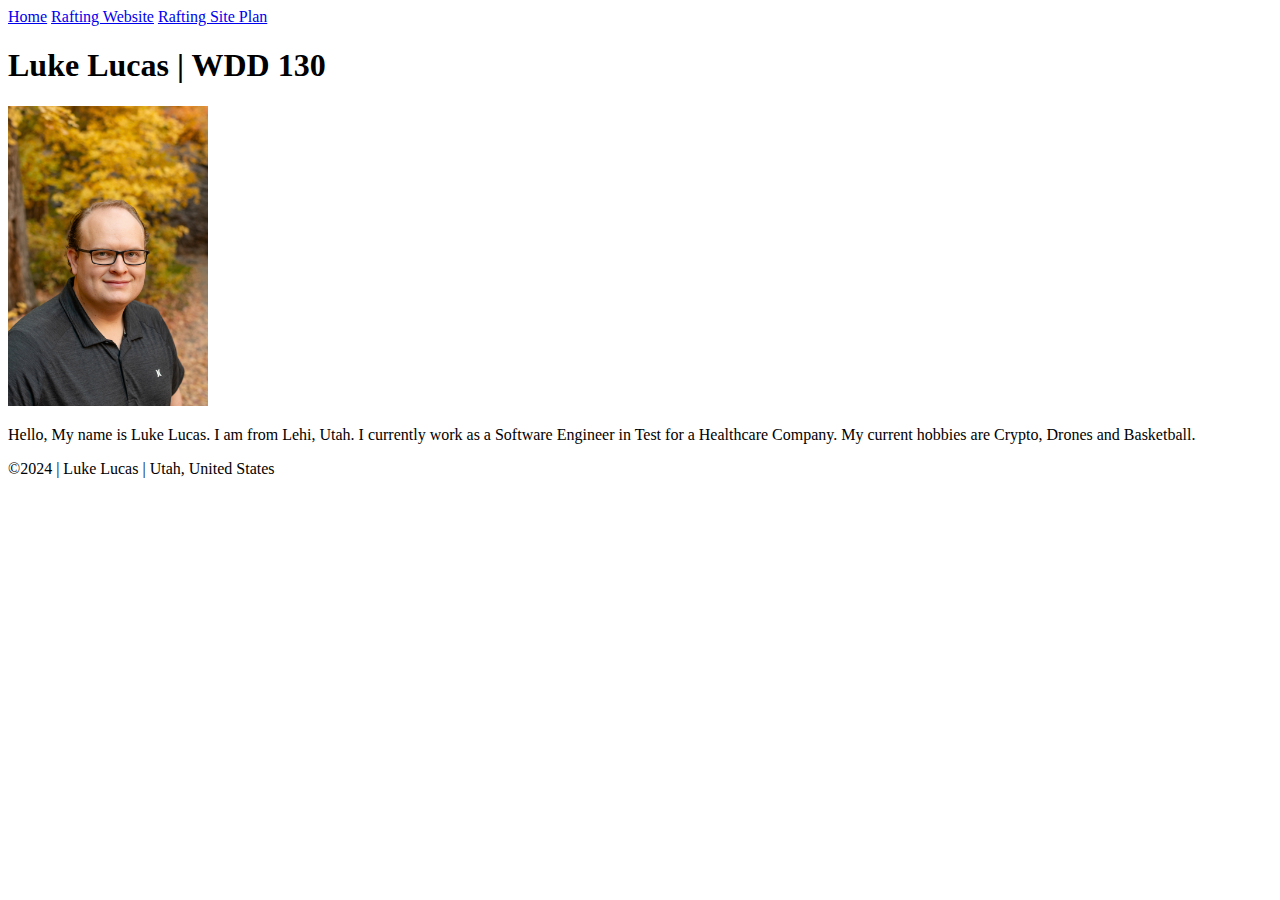
==== index.html @ 286fa92a "// First commit" ====
<!DOCTYPE html>
<html lang="en-us">
   <head>
    <meta charset="utf-8">
    <meta name="viewport" content="width=device-width,initial-scale=1.0">
   <title> Luke Lucas | WDD 130</title>
    </head>
   <body>
    <header>
        <nav>
            <a href="#">Home</a>
            <a href="wwr/">Rafting Website</a>
            <a href="wwr/site-plan-rafting.html">Rafting Site Plan</a>
        </nav>
    </header>
    <main>
        <h1>Luke Lucas | WDD 130</h1>
        <img src="images/profile.jpg" alt="Luke Lucas" width="200">
    <p>
     Hello, My name is Luke Lucas. I am from Lehi, Utah. I currently work as a Software Engineer in Test for a Healthcare Company.
     My current hobbies are Crypto, Drones and Basketball.
    </p>
    </main>
    <footer>
        <p>©2024 | Luke Lucas | Utah, United States</p>
    </footer>
   </body> 
</html>
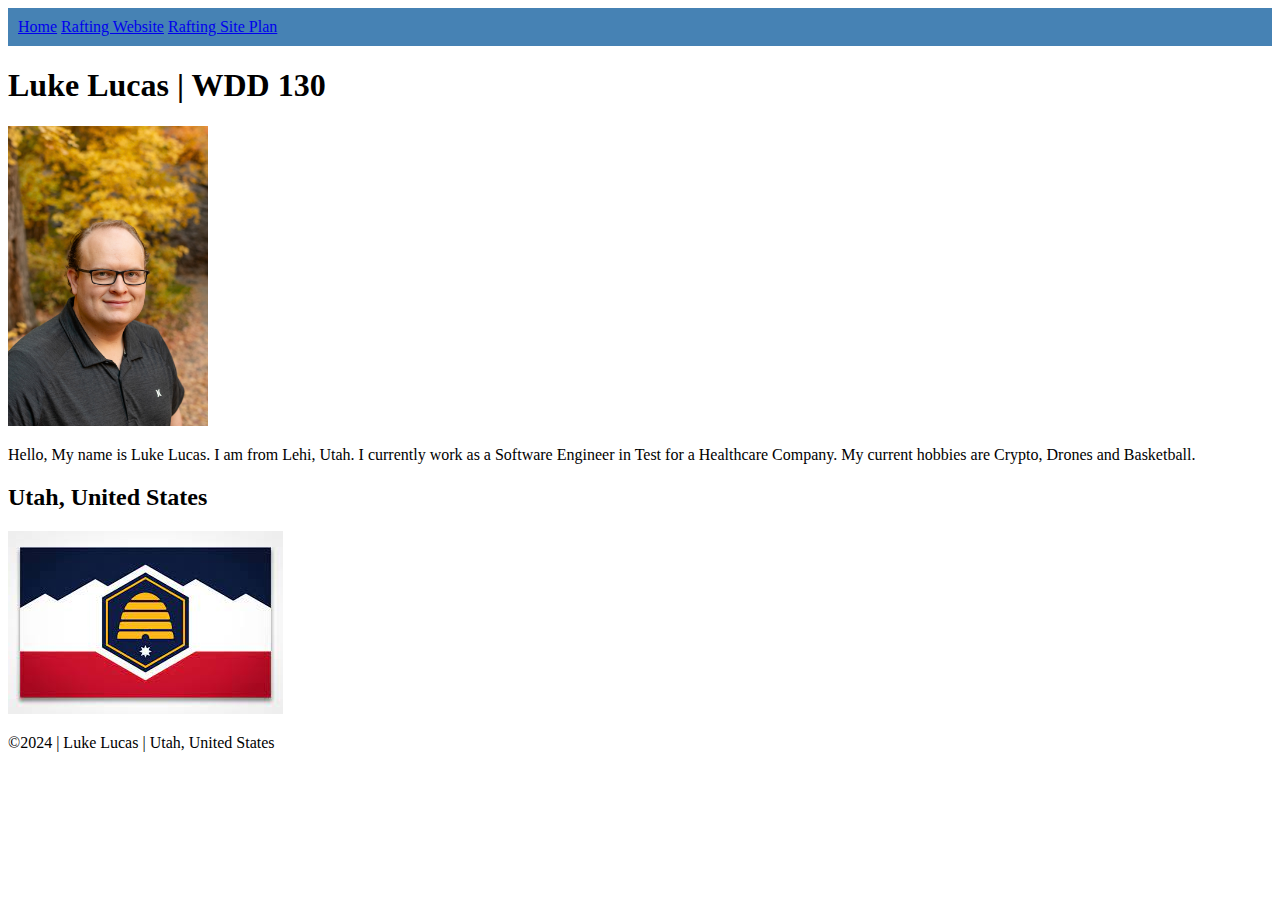
==== commit 4b7f2139: "MidWeek Commit" ====
--- a/index.html
+++ b/index.html
@@ -3,7 +3,10 @@
    <head>
     <meta charset="utf-8">
     <meta name="viewport" content="width=device-width,initial-scale=1.0">
-   <title> Luke Lucas | WDD 130</title>
+   <meta name="description" content="Luke Lucas, WDD130, Web Fundamentals, Learning">
+   <meta name="author" content="Luke Lucas">
+    <title> Luke Lucas | WDD 130</title>
+    <link rel="stylesheet" href="styles/styles.css">
     </head>
    <body>
     <header>
@@ -21,6 +24,10 @@
      My current hobbies are Crypto, Drones and Basketball.
     </p>
     </main>
+    <aside>
+        <h2>Utah, United States</h2>
+        <img src="images/utahState.jpg" alt="Utah State">
+    </aside>
     <footer>
         <p>©2024 | Luke Lucas | Utah, United States</p>
     </footer>
--- a/styles/styles.css
+++ b/styles/styles.css
@@ -0,0 +1,26 @@
+nav {
+    background-color: steelblue;
+    padding: 10px;
+};
+
+nav a {
+    color: white;
+    display: block;
+    padding: 20px;
+};
+
+h1 {    
+    color: steelblue;
+};
+
+img {
+    width: 150px;
+    height: auto;
+    border: 1px solid steelblue;
+    padding: 2px;
+    box-shadow: 0 0 30px gray;
+};
+
+p {
+    padding: 10px;
+};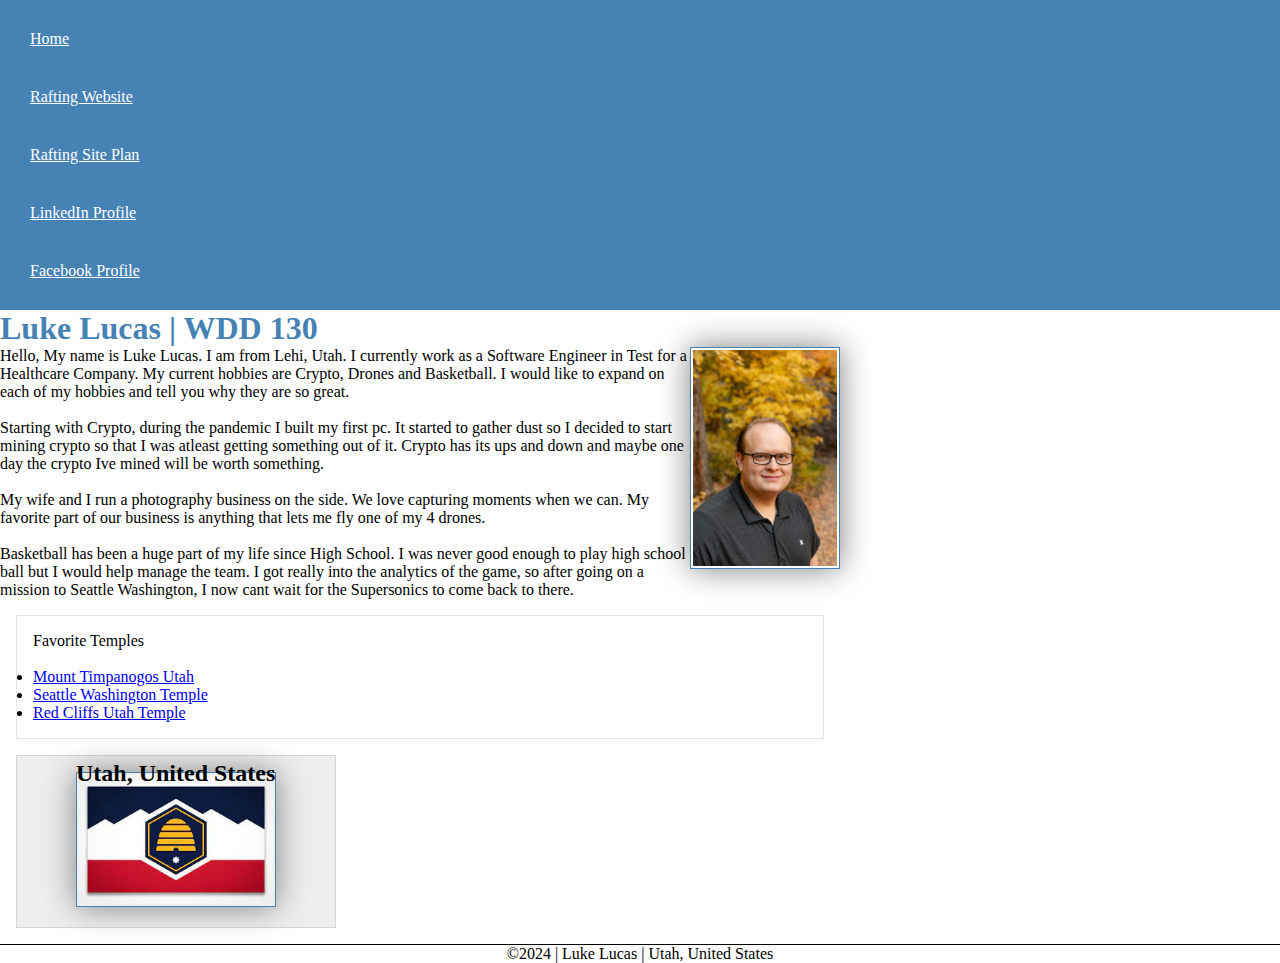
==== commit 807665bd: "W3 Home Page 1.0" ====
--- a/index.html
+++ b/index.html
@@ -14,6 +14,8 @@
             <a href="#">Home</a>
             <a href="wwr/">Rafting Website</a>
             <a href="wwr/site-plan-rafting.html">Rafting Site Plan</a>
+            <a href="www.linkedin.com/in/luke-lucas001">LinkedIn Profile</a>
+            <a href="https://facebook.com">Facebook Profile</a>
         </nav>
     </header>
     <main>
@@ -21,15 +23,28 @@
         <img src="images/profile.jpg" alt="Luke Lucas" width="200">
     <p>
      Hello, My name is Luke Lucas. I am from Lehi, Utah. I currently work as a Software Engineer in Test for a Healthcare Company.
-     My current hobbies are Crypto, Drones and Basketball.
+     My current hobbies are Crypto, Drones and Basketball. I would like to expand on each of my hobbies and tell you why they are so great.<br> <br>
+     
+     Starting with Crypto, during the pandemic I built my first pc. It started to gather dust so I decided to start mining crypto so that I was atleast getting something out of it. Crypto has its ups and down and maybe one day the crypto Ive mined will be worth something.<br> <br>
+
+     My wife and I run a photography business on the side. We love capturing moments when we can. My favorite part of our business is anything that lets me fly one of my 4 drones.<br> <br>
+
+     Basketball has been a huge part of my life since High School. I was never good enough to play high school ball but I would help manage the team. I got really into the analytics of the game, so after going on a mission to Seattle Washington, I now cant wait for the Supersonics to come back to there.
     </p>
+    <ul class="box">
+        <P>Favorite Temples</P> <br>
+        <li><a href="https://www.churchofjesuschrist.org/temples/details/mount-timpanogos-utah-temple?lang=eng">Mount Timpanogos Utah</a></li>
+        <li><a href="https://www.churchofjesuschrist.org/temples/details/seattle-washington-temple?lang=eng">Seattle Washington Temple</a></li>
+        <li><a href="https://www.churchofjesuschrist.org/temples/details/red-cliffs-utah-temple?lang=eng">Red Cliffs Utah Temple</a></li>
+    </ul>
     </main>
-    <aside>
+    <aside class="box">
         <h2>Utah, United States</h2>
         <img src="images/utahState.jpg" alt="Utah State">
     </aside>
     <footer>
         <p>©2024 | Luke Lucas | Utah, United States</p>
-    </footer>
-   </body> 
+    </footer> 
+   </body>
+    <!-- 03/13/2024 -->
 </html>--- a/styles/styles.css
+++ b/styles/styles.css
@@ -1,17 +1,23 @@
+* {
+    margin: 0;
+    padding: 0;
+    box-sizing: border-box;
+}
+
 nav {
     background-color: steelblue;
     padding: 10px;
-};
+}
 
 nav a {
     color: white;
     display: block;
     padding: 20px;
-};
+}
 
 h1 {    
     color: steelblue;
-};
+}
 
 img {
     width: 150px;
@@ -19,8 +25,52 @@
     border: 1px solid steelblue;
     padding: 2px;
     box-shadow: 0 0 30px gray;
-};
+}
 
 p {
-    padding: 10px;
-};+    padding: 0;
+}
+
+main {
+    max-width: 840px;
+}
+
+aside {
+    width: 20rem;
+    background-color: #eee;
+    color: #333;
+    text-align: center;
+}
+
+aside h2 {
+    position: absolute;
+    top: 760px;
+    left: 76px;
+}
+
+aside img {
+    width: 200px;
+    height: auto;
+}
+
+main img {
+    float: right;
+    width: 150px;
+    height: auto;
+}
+
+footer {
+    margin-top: 15px;
+    border-top: 1px solid #000;
+    text-align: center;
+}
+/* Class Selectors */
+.box {
+    margin: 1rem;
+    border: 1px solid rgba(0, 0, 0, 0.1);
+    padding: 1rem;
+    color: #000;
+}
+
+
+
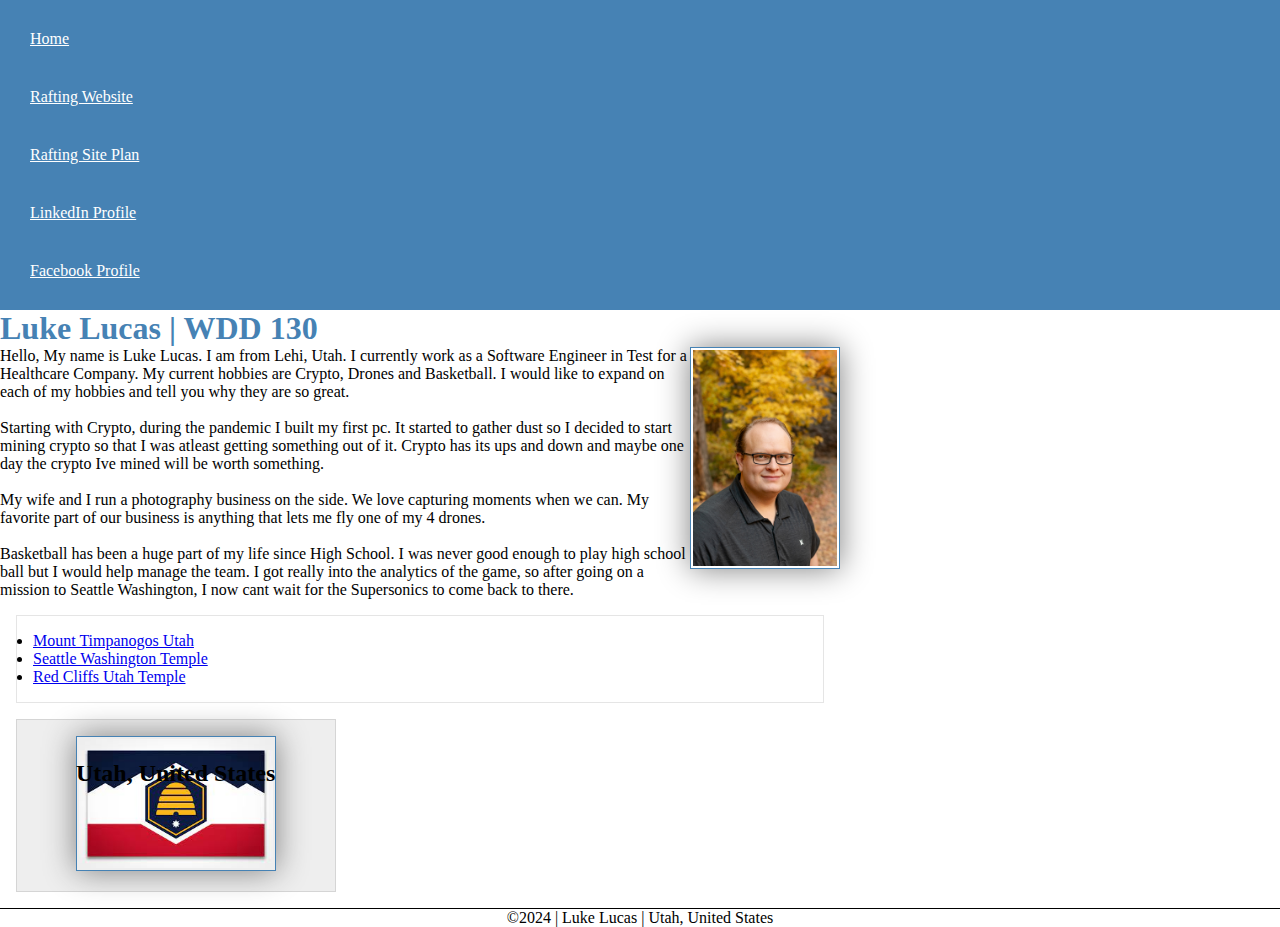
==== commit 18ca013c: "W3 Home Page 1.1" ====
--- a/index.html
+++ b/index.html
@@ -32,7 +32,6 @@
      Basketball has been a huge part of my life since High School. I was never good enough to play high school ball but I would help manage the team. I got really into the analytics of the game, so after going on a mission to Seattle Washington, I now cant wait for the Supersonics to come back to there.
     </p>
     <ul class="box">
-        <P>Favorite Temples</P> <br>
         <li><a href="https://www.churchofjesuschrist.org/temples/details/mount-timpanogos-utah-temple?lang=eng">Mount Timpanogos Utah</a></li>
         <li><a href="https://www.churchofjesuschrist.org/temples/details/seattle-washington-temple?lang=eng">Seattle Washington Temple</a></li>
         <li><a href="https://www.churchofjesuschrist.org/temples/details/red-cliffs-utah-temple?lang=eng">Red Cliffs Utah Temple</a></li>
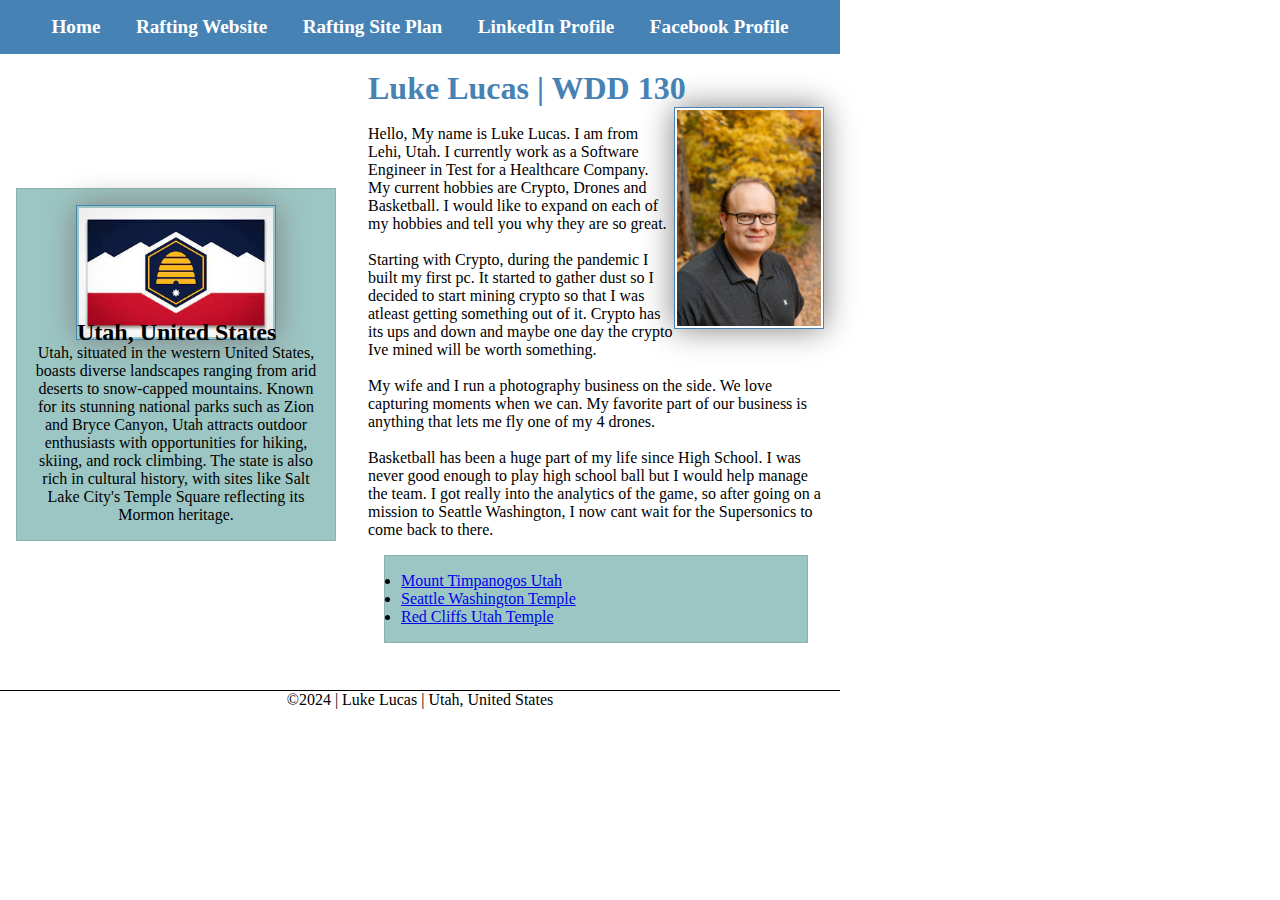
==== commit 5ddf3790: "W4BP" ====
--- a/index.html
+++ b/index.html
@@ -18,10 +18,12 @@
             <a href="https://facebook.com">Facebook Profile</a>
         </nav>
     </header>
+    <div class="grid">
     <main>
         <h1>Luke Lucas | WDD 130</h1>
         <img src="images/profile.jpg" alt="Luke Lucas" width="200">
     <p>
+        <br>
      Hello, My name is Luke Lucas. I am from Lehi, Utah. I currently work as a Software Engineer in Test for a Healthcare Company.
      My current hobbies are Crypto, Drones and Basketball. I would like to expand on each of my hobbies and tell you why they are so great.<br> <br>
      
@@ -32,15 +34,19 @@
      Basketball has been a huge part of my life since High School. I was never good enough to play high school ball but I would help manage the team. I got really into the analytics of the game, so after going on a mission to Seattle Washington, I now cant wait for the Supersonics to come back to there.
     </p>
     <ul class="box">
-        <li><a href="https://www.churchofjesuschrist.org/temples/details/mount-timpanogos-utah-temple?lang=eng">Mount Timpanogos Utah</a></li>
-        <li><a href="https://www.churchofjesuschrist.org/temples/details/seattle-washington-temple?lang=eng">Seattle Washington Temple</a></li>
-        <li><a href="https://www.churchofjesuschrist.org/temples/details/red-cliffs-utah-temple?lang=eng">Red Cliffs Utah Temple</a></li>
+        <li><a target="_blank" href="https://www.churchofjesuschrist.org/temples/details/mount-timpanogos-utah-temple?lang=eng">Mount Timpanogos Utah</a></li>
+        <li><a target="_blank" href="https://www.churchofjesuschrist.org/temples/details/seattle-washington-temple?lang=eng">Seattle Washington Temple</a></li>
+        <li><a target="_blank" href="https://www.churchofjesuschrist.org/temples/details/red-cliffs-utah-temple?lang=eng">Red Cliffs Utah Temple</a></li>
     </ul>
     </main>
     <aside class="box">
         <h2>Utah, United States</h2>
         <img src="images/utahState.jpg" alt="Utah State">
+        <p>
+            Utah, situated in the western United States, boasts diverse landscapes ranging from arid deserts to snow-capped mountains. Known for its stunning national parks such as Zion and Bryce Canyon, Utah attracts outdoor enthusiasts with opportunities for hiking, skiing, and rock climbing. The state is also rich in cultural history, with sites like Salt Lake City's Temple Square reflecting its Mormon heritage.
+        </p>
     </aside>
+    </div>
     <footer>
         <p>©2024 | Luke Lucas | Utah, United States</p>
     </footer> 
--- a/styles/styles.css
+++ b/styles/styles.css
@@ -6,17 +6,25 @@
 
 nav {
     background-color: steelblue;
-    padding: 10px;
+    padding: 1rem;
+    display: flex;
+    justify-content: space-evenly;
+    align-items: center;
 }
 
 nav a {
     color: white;
     display: block;
-    padding: 20px;
+    padding: 0.25;
+    font-size: 1.2rem;
+    font-weight: 600;
+    text-decoration: none;
+
 }
 
 h1 {    
     color: steelblue;
+    border-bottom: 2px black;
 }
 
 img {
@@ -32,7 +40,16 @@
 }
 
 main {
+grid-column: 2/3;
+margin: 1rem;
+}
+
+header, .grid, footer {
     max-width: 840px;
+}
+.grid {
+    display: grid;
+    align-items: center;
 }
 
 aside {
@@ -40,12 +57,15 @@
     background-color: #eee;
     color: #333;
     text-align: center;
+    position: relative;
+    grid-column: 1/2;
+    grid-row: 1/2;
 }
 
 aside h2 {
     position: absolute;
-    top: 760px;
-    left: 76px;
+    top: 130px;
+    left: 60px;
 }
 
 aside img {
@@ -68,6 +88,7 @@
 .box {
     margin: 1rem;
     border: 1px solid rgba(0, 0, 0, 0.1);
+    background-color: rgb(156, 198, 195);
     padding: 1rem;
     color: #000;
 }
